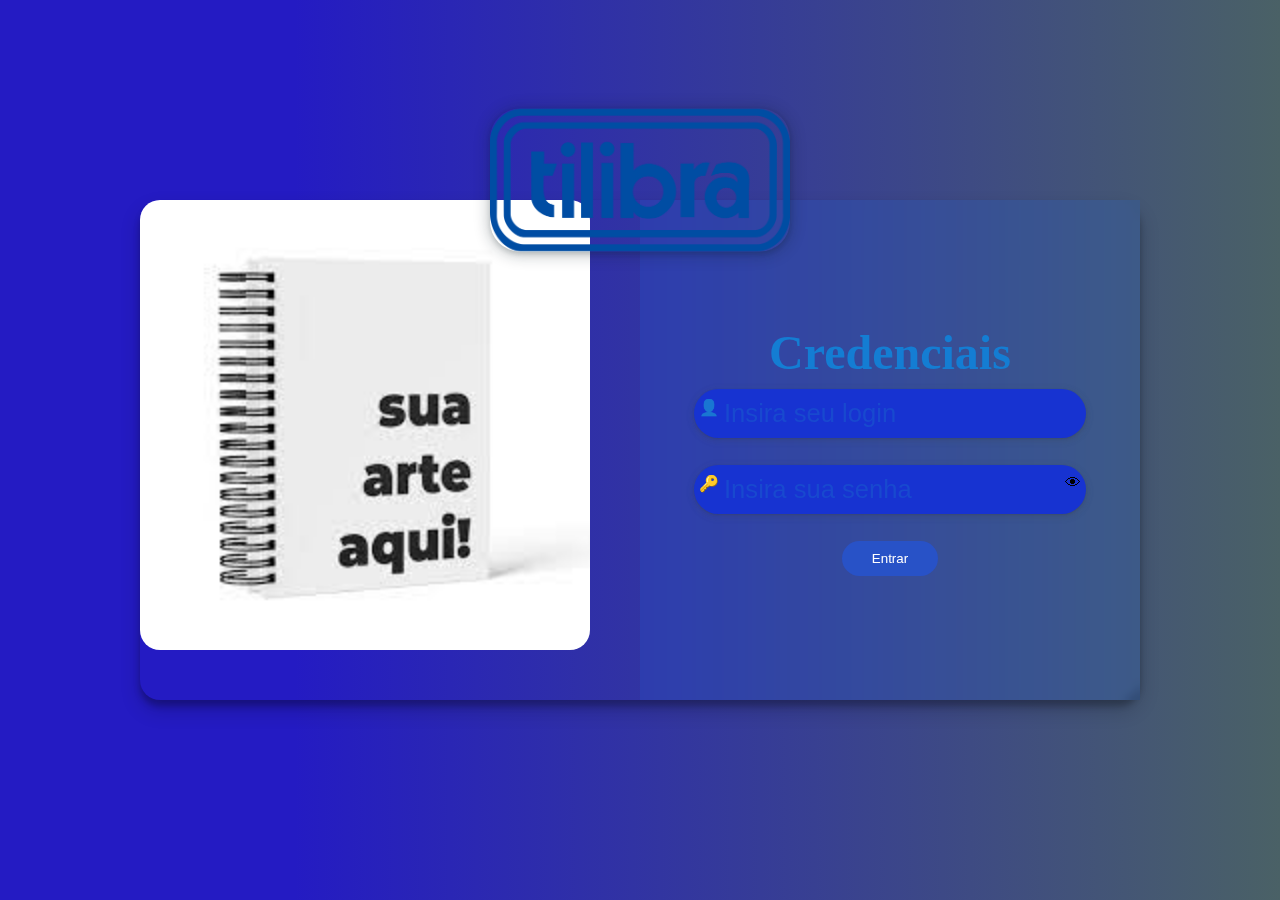
==== localStorageProject/Login/index.html @ feaab321 "Add files via upload" ====
<!DOCTYPE html>
<html lang="en">
<head>
    <meta charset="UTF-8">
    <meta http-equiv="X-UA-Compatible" content="IE=edge">
    <meta name="viewport" content="width=device-width, initial-scale=1.0">
    <title>Login</title>
    <link rel="stylesheet" href="style.css">
    <script src="https://code.jquery.com/jquery-3.7.0.js"></script>
</head>
<body>
    <div class="wrap-login">
        <img class="logo-style" src="../imagens/Tilibra-logo.svg.png" alt="Logo" width="300px" height="autopx">
        <div class="form-div">
            <h1>Credenciais</h1>
            <div style="position: relative;">
            <input type="text" placeholder="Insira seu login" id="nome">
            <div class="key2">👤</div>
        </div>
            <div style="position: relative;">
                <div class="key2">🔑</div>
                <input type="password" placeholder="Insira sua senha" id="senha">
                <div onclick="showPassword()" class="key">👁</div>
            </div>
            <button onclick="login()">Entrar</button>
        </div>
        <div class="slogan-div">
            <img src="../imagens/images.jpg" alt="slogan" width="90%" height="auto" class="slogn-style">
        </div>
    </div>
    
    <script src="script.js"></script>
</body>
</html>
---- localStorageProject/Login/style.css ----
*{
    padding: 0;
    margin: 0;
}

body{
    width: 100vw;
    height: 100vh;
    display: flex;
    justify-content: center;
    align-items: center;
    overflow-x: hidden;
    background: rgb(36,27,195);
    background: linear-gradient(90deg, rgba(36,27,195,1) 23%, rgba(74,97,102,1) 100%);
}
.wrap-login{
    display: flex;
    flex-direction: row-reverse;
    justify-content: center;
    align-items: center;
    position: relative;
    box-shadow: rgba(0, 0, 0, 0.19) 0px 10px 20px, rgba(0, 0, 0, 0.23) 0px 6px 6px;
    border-radius: 20px;
}

.logo-style{
    position: absolute;
    top: -20px;
    left: 50%;
    transform: translate(-50%, -50%);
    border-radius: 30px;
    box-shadow: rgba(14, 30, 37, 0.12) 0px 2px 4px 0px, rgba(14, 30, 37, 0.32) 0px 2px 16px 0px;
    z-index: +1;
}

.form-div{
    width: 500px;
    height: 500px;
    display: flex;
    justify-content: center;
    flex-direction: column;
    align-items: center; 
    gap: 1vh;
    background-color: rgba(27, 110, 235, 0.178);
    backdrop-filter: blur(5px);
}

.slogan-div{
    width: 500px;
    height: 500px;
}

.slogn-style{
    border-radius:20px ;
}

input{
    padding: 10px 30px;
    background-color: rgb(23, 51, 209);
    color: #ffff;
    font-size: 1.6rem;
    border: none;
    margin-bottom: 2vh;
    border-radius: 999px;
    box-shadow: rgba(60, 64, 67, 0.3) 0px 1px 2px 0px, rgba(60, 64, 67, 0.15) 0px 2px 6px 2px;
}

input::placeholder{
    color: rgb(24, 73, 207);
}

input:focus{
    
}

.key2{
    position: absolute;
    left:  5px;
    top: 9px;
}

.key{
    position: absolute;
    right: 5px;
    top: 9px;
}

.key:hover{
    opacity: 1;
    cursor: pointer;
}

h1{
    color: rgb(20, 125, 211);
    font-size: 3rem;
}

button{
    background-color: rgb(40, 82, 199);
    opacity: 0,7;
    color: #ffff;
    border: none;
    padding: 10px 30px;
    border-radius: 999px;
}

button:hover{
    opacity: 1;
    cursor: pointer;
    box-shadow: rgba(0, 0, 0, 0.07) 0px 1px 2px, rgba(0, 0, 0, 0.07) 0px 2px 4px, rgba(0, 0, 0, 0.07) 0px 4px 8px, rgba(0, 0, 0, 0.07) 0px 8px 16px, rgba(0, 0, 0, 0.07) 0px 16px 32px, rgba(0, 0, 0, 0.07) 0px 32px 64px;
}
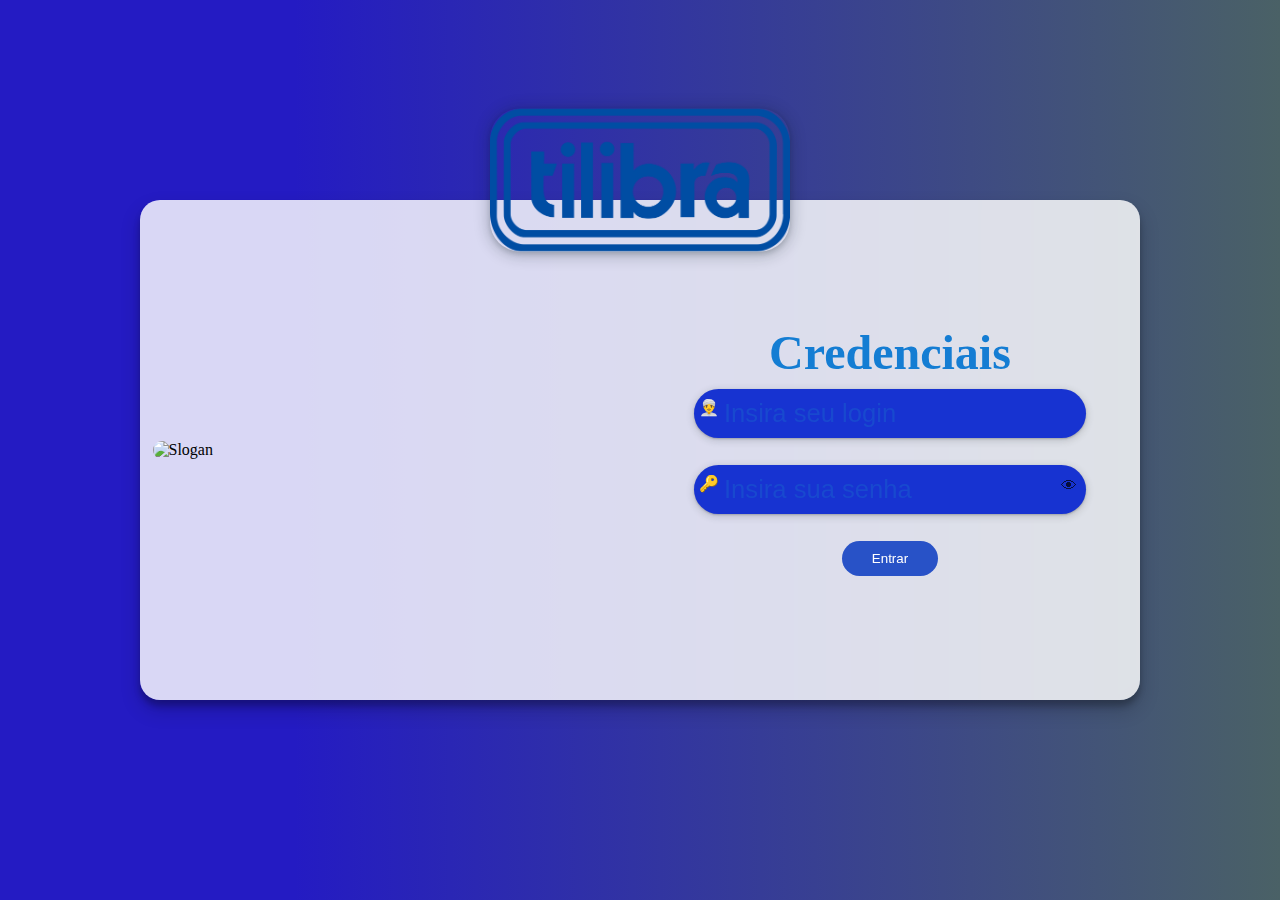
==== commit 6d0cb537: "Add files via upload" ====
--- a/localStorageProject/Login/index.html
+++ b/localStorageProject/Login/index.html
@@ -7,28 +7,34 @@
     <title>Login</title>
     <link rel="stylesheet" href="style.css">
     <script src="https://code.jquery.com/jquery-3.7.0.js"></script>
+    <link rel="preconnect" href="https://fonts.googleapis.com">
+    <link rel="preconnect" href="https://fonts.gstatic.com" crossorigin>
+    <link href="https://fonts.googleapis.com/css2?family=Agbalumo&display=swap" rel="stylesheet">
 </head>
 <body>
     <div class="wrap-login">
-        <img class="logo-style" src="../imagens/Tilibra-logo.svg.png" alt="Logo" width="300px" height="autopx">
+        <img class="logo-style" src="../imagens/Tilibra-logo.svg.png" alt="Logo" width="300px" height="auto">
         <div class="form-div">
             <h1>Credenciais</h1>
             <div style="position: relative;">
-            <input type="text" placeholder="Insira seu login" id="nome">
-            <div class="key2">👤</div>
-        </div>
+                <input type="text" placeholder="Insira seu login" id="nome">
+                <div class="key2">👳‍♂️</div>
+            </div>
             <div style="position: relative;">
+                <input type="password" placeholder="Insira sua senha" id="senha">
                 <div class="key2">🔑</div>
-                <input type="password" placeholder="Insira sua senha" id="senha">
                 <div onclick="showPassword()" class="key">👁</div>
             </div>
             <button onclick="login()">Entrar</button>
         </div>
         <div class="slogan-div">
-            <img src="../imagens/images.jpg" alt="slogan" width="90%" height="auto" class="slogn-style">
+            <img src="../Imagens/images.jpg" alt="Slogan" width="95%" height="auto" class="slogn-style">
         </div>
     </div>
-    
+
+    <div class="error-div">
+
+    </div>
     <script src="script.js"></script>
 </body>
 </html>--- a/localStorageProject/Login/style.css
+++ b/localStorageProject/Login/style.css
@@ -10,7 +10,6 @@
     justify-content: center;
     align-items: center;
     overflow-x: hidden;
-    background: rgb(36,27,195);
     background: linear-gradient(90deg, rgba(36,27,195,1) 23%, rgba(74,97,102,1) 100%);
 }
 .wrap-login{
@@ -37,17 +36,26 @@
     width: 500px;
     height: 500px;
     display: flex;
+    flex-direction:column;
     justify-content: center;
-    flex-direction: column;
-    align-items: center; 
+    align-items: center;
     gap: 1vh;
-    background-color: rgba(27, 110, 235, 0.178);
+    background-color: rgba(255, 255, 255, 0.826);
     backdrop-filter: blur(5px);
+    border-bottom-right-radius:20px ;
+    border-top-right-radius: 20px;
 }
 
 .slogan-div{
     width: 500px;
     height: 500px;
+    background-color: rgba(255, 255, 255, 0.826);
+    display: flex;
+    justify-content: center;
+    align-items: center;
+    border-bottom-left-radius:20px ;
+    border-top-left-radius: 20px;
+
 }
 
 .slogn-style{
@@ -70,7 +78,7 @@
 }
 
 input:focus{
-    
+    box-shadow: rgba(113, 51, 157, 0.53) 0px 7px 29px 0px;
 }
 
 .key2{
@@ -80,9 +88,12 @@
 }
 
 .key{
+    width: 20px;
+    height: 20px;
     position: absolute;
     right: 5px;
-    top: 9px;
+    top: 12px;
+    opacity: 0.7;
 }
 
 .key:hover{
@@ -108,4 +119,21 @@
     opacity: 1;
     cursor: pointer;
     box-shadow: rgba(0, 0, 0, 0.07) 0px 1px 2px, rgba(0, 0, 0, 0.07) 0px 2px 4px, rgba(0, 0, 0, 0.07) 0px 4px 8px, rgba(0, 0, 0, 0.07) 0px 8px 16px, rgba(0, 0, 0, 0.07) 0px 16px 32px, rgba(0, 0, 0, 0.07) 0px 32px 64px;
+}
+
+.error-div{
+    display: none;
+    flex-direction: column;
+    align-items: center;
+    justify-content: center;
+    width: auto;
+    height: auto;
+    background-color: blueviolet;
+    gap: 1vh;
+    padding: 10px;
+    position: absolute;
+    bottom: 5%;
+    color: #ffff;
+    border-radius: 20px;
+    box-shadow: rgba(0, 0, 0, 0.682);
 }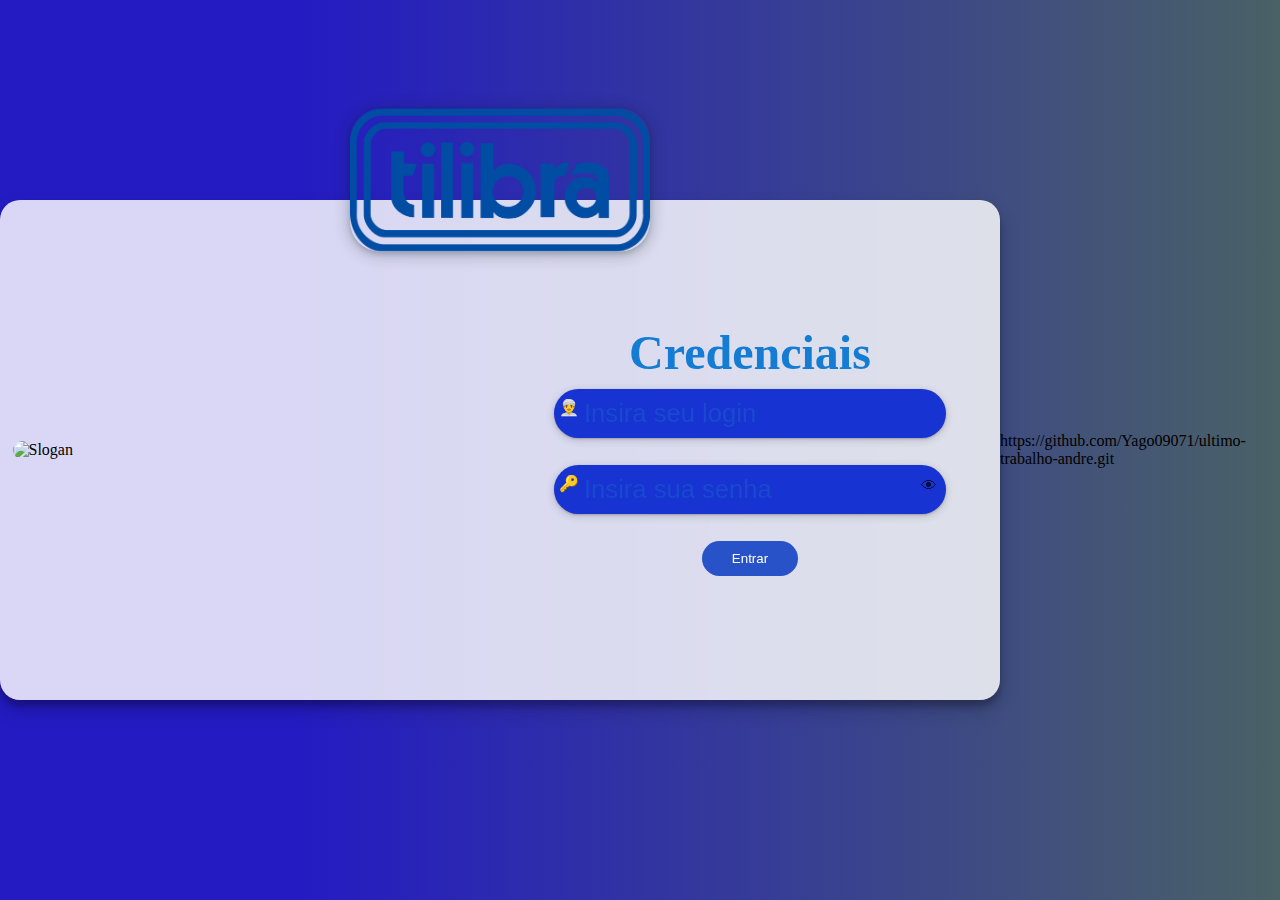
==== commit 8f19cc54: "Add files via upload" ====
--- a/localStorageProject/Login/index.html
+++ b/localStorageProject/Login/index.html
@@ -32,9 +32,11 @@
         </div>
     </div>
 
-    <div class="error-div">
+    <div class="error-div" id="error-modal">
+        <h3>Credenciais incorretas</h3>
+        <button onclick="fecharError()">Fechar</button>
+    </div>
 
-    </div>
     <script src="script.js"></script>
 </body>
-</html>+</html>https://github.com/Yago09071/ultimo-trabalho-andre.git